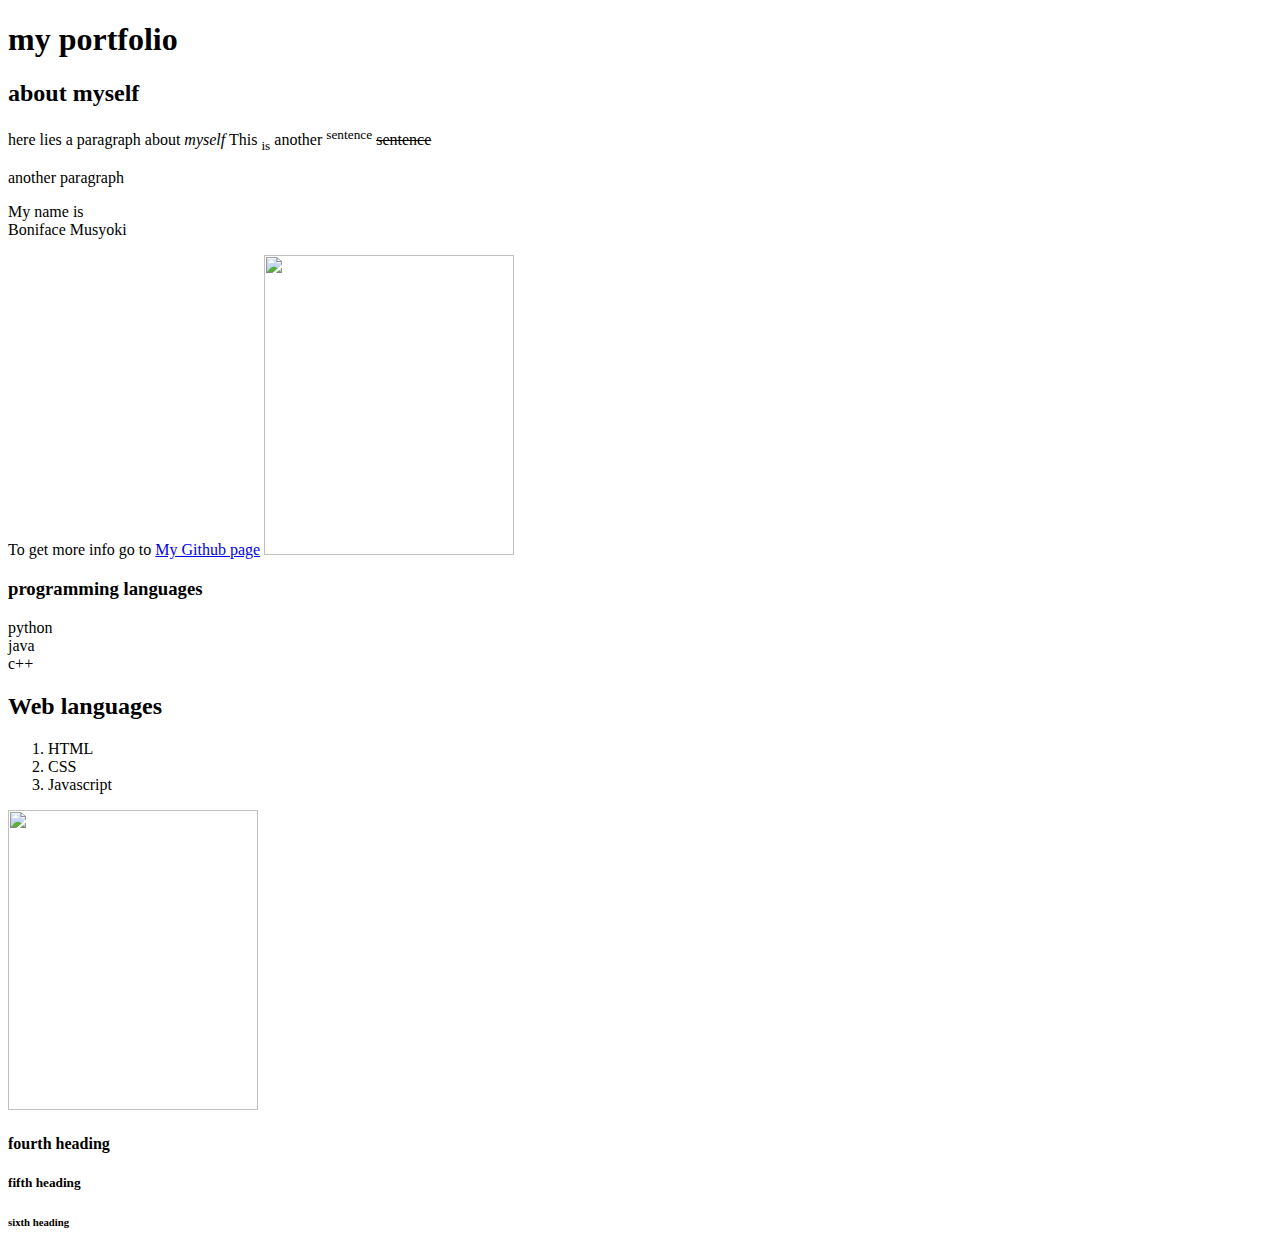
==== page.html @ 89703c25 "my first web page" ====
<!DOCTYPE html>
<html>
<head>
    <title>my first web page</title>
</head>
  
<body>


    <h1>my portfolio</h1>
    <h2><b></b>about myself<b></b></h2>
<p>
    here lies a paragraph about <i>myself</i>
    This <sub>is</sub> another <sup>sentence</sup>
    <del>sentence</del>
</p>   
<p>another paragraph</p>
<p>My name is<br>Boniface Musyoki</p>


To get more info go to <a href="https://github.com/Bonifacemusyoki">My Github page</a>
<img src="https://pngimg.com/uploads/github/github_PNG40.png"height="300" width="250"


<p>


    <h3>programming languages</h3>
    <u1>
        <li>python</li>
        <li>java</li>
        <li>c++</li>
    </u1>

    <h2><b>Web languages</b></h2>
    <ol>
        <li>HTML</li>
        <li>CSS</li>
        <li>Javascript</li>
    </ol>
</p>
<p>
    <img src="image/github_PNG40.png" height="300" width="250"
</p>







    <h4>fourth heading</h4>
    <h5>fifth heading</h5>
    <h6>sixth heading</h6>

<body>
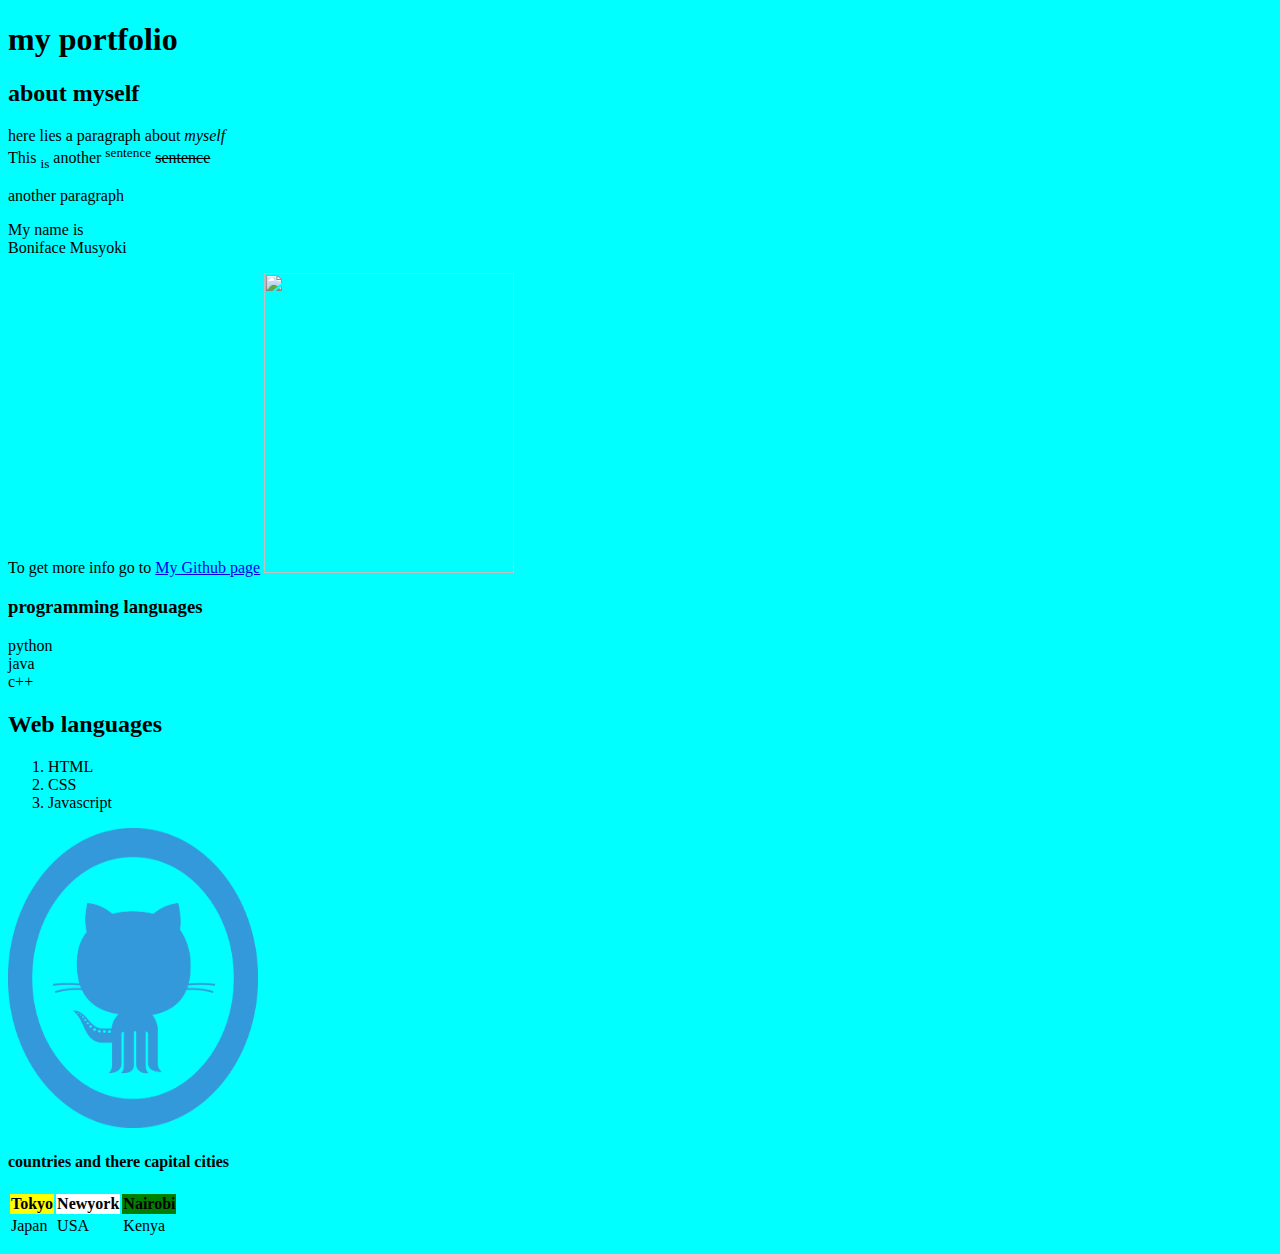
==== commit e634afc9: "added a table" ====
--- a/page.html
+++ b/page.html
@@ -5,13 +5,13 @@
 </head>
   
 <body>
-
+    <body style="background-color: aqua;"></body>
 
     <h1>my portfolio</h1>
     <h2><b></b>about myself<b></b></h2>
 <p>
     here lies a paragraph about <i>myself</i>
-    This <sub>is</sub> another <sup>sentence</sup>
+    <br>This <sub>is</sub> another <sup>sentence</sup>
     <del>sentence</del>
 </p>   
 <p>another paragraph</p>
@@ -40,7 +40,7 @@
     </ol>
 </p>
 <p>
-    <img src="image/github_PNG40.png" height="300" width="250"
+    <img src="github_PNG28.png" height="300" width="250">
 </p>
 
 
@@ -48,10 +48,22 @@
 
 
 
+<p>
+    <h4>countries and there capital cities</h4>
+    <table>
+        <tr>
+            <th style="background-color: yellow;">Tokyo</th>
+            <th style="background-color: white;">Newyork</th>
+            <th style="background-color: green;">Nairobi</th>
+        </tr>
+        <tr>
+            <td>Japan</td>
+            <td>USA</td>
+            <td>Kenya</td>
+        </tr>
+        </table>
+</p>
 
-    <h4>fourth heading</h4>
-    <h5>fifth heading</h5>
-    <h6>sixth heading</h6>
 
 <body>
 
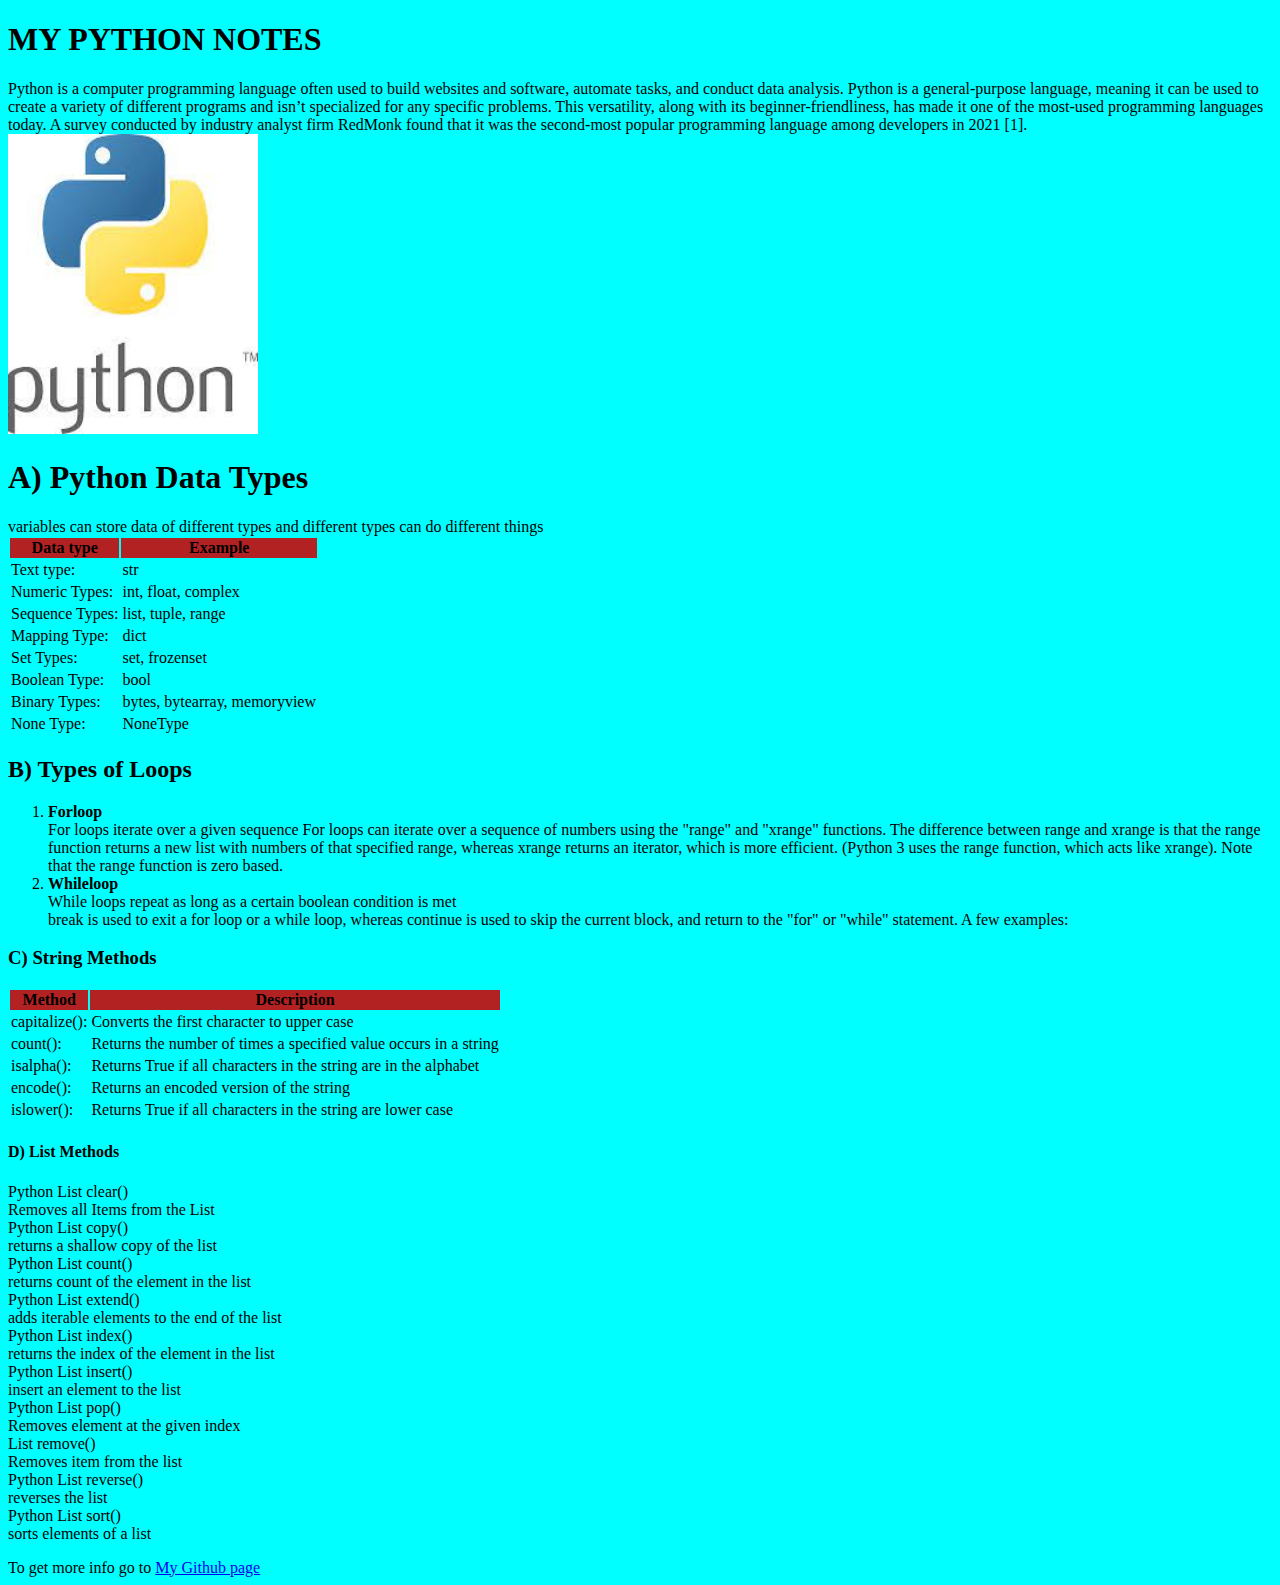
==== commit cdcf9e80: "login portfolio" ====
--- a/page.html
+++ b/page.html
@@ -1,71 +1,161 @@
 <!DOCTYPE html>
 <html>
 <head>
-    <title>my first web page</title>
+    <title>my python webpage</title>
+    <link rel="stylesheet" href="styles.css">
+    <meta name="viewport"content="device-width,initial-scale=1">
 </head>
   
 <body>
     <body style="background-color: aqua;"></body>
 
-    <h1>my portfolio</h1>
-    <h2><b></b>about myself<b></b></h2>
+    <h1><b>MY PYTHON NOTES</b></h1>
+    <P>
+        Python is a computer programming language often used to build websites and software, automate tasks, and conduct data analysis. Python is a general-purpose language, meaning it can be used to create a variety of different programs and isn’t specialized for any specific problems. This versatility, along with its beginner-friendliness, has made it one of the most-used programming languages today. A survey conducted by industry analyst firm RedMonk found that it was the second-most popular programming language among developers in 2021 [1].
+        <img src="images/download.jfif"height="300" width="250"
+    
+    
+    </P>
+
 <p>
-    here lies a paragraph about <i>myself</i>
-    <br>This <sub>is</sub> another <sup>sentence</sup>
-    <del>sentence</del>
-</p>   
-<p>another paragraph</p>
-<p>My name is<br>Boniface Musyoki</p>
+    <h1>A) Python Data Types</h1>
+variables can store data of different types and different types can do different things
+<table>
+    <tr>
+        <th style="background-color: firebrick;">Data type</th>
+        <th style="background-color: firebrick;">Example</th>
+        
+        
 
+    </tr>
+    <tr>
+        <td>Text type:</td>
+        <td>str</td>
+        
+    </tr>
+    <tr>
+        <td>Numeric Types:</td>
+        <td>int, float, complex</td>
+    </tr>
+    <tr>
+        <td>Sequence Types:</td>
+        <td>list, tuple, range</td>
+    </tr>
+    <tr>
+        <td>Mapping Type:</td>
+        <td>dict</td>
+    </tr>
+    <tr>
+        <td>Set Types:</td>
+        <td>set, frozenset</td>
+        
+    </tr>
+    <tr>
+        <td>Boolean Type:</td>
+        <td>bool</td>
+    </tr>
+    <tr>
+        <td>Binary Types:</td>
+        <td>bytes, bytearray, memoryview</td>
+    </tr>
+    <tr>
+        <td>None Type:</td>
+        <td>NoneType</td>
+    </tr>
+    </table>
 
-To get more info go to <a href="https://github.com/Bonifacemusyoki">My Github page</a>
-<img src="https://pngimg.com/uploads/github/github_PNG40.png"height="300" width="250"
+</p>
 
 
 <p>
+    <h2>B) Types of Loops</h2>
+    <ol>
+        <li><b>Forloop</b></li>
+        For loops iterate over a given sequence
+        For loops can iterate over a sequence of numbers using the "range" and "xrange" functions. The difference between range and xrange is that the range function returns a new list with numbers of that specified range, whereas xrange returns an iterator, which is more efficient. (Python 3 uses the range function, which acts like xrange). Note that the range function is zero based.
+        <li><b>Whileloop</b></li>
+        While loops repeat as long as a certain boolean condition is met
 
 
-    <h3>programming languages</h3>
-    <u1>
-        <li>python</li>
-        <li>java</li>
-        <li>c++</li>
-    </u1>
+        <br>break is used to exit a for loop or a while loop, whereas continue is used to skip the current block, and return to the "for" or "while" statement. A few examples:
 
-    <h2><b>Web languages</b></h2>
-    <ol>
-        <li>HTML</li>
-        <li>CSS</li>
-        <li>Javascript</li>
     </ol>
+
 </p>
 <p>
-    <img src="github_PNG28.png" height="300" width="250">
+    <h3>C) String Methods</h3>
+    <table>
+        <tr>
+            <th style="background-color: firebrick;">Method</th>
+            <th style="background-color: firebrick;">Description</th>
+            
+            
+    
+        </tr>
+        <tr>
+            <td>capitalize():</td>
+            <td>Converts the first character to upper case</td>
+            
+        </tr>
+        <tr>
+            <td>count():</td>
+            <td>Returns the number of times a specified value occurs in a string</td>
+        </tr>
+        <tr>
+            <td>isalpha():</td>
+            <td>Returns True if all characters in the string are in the alphabet</td>
+        </tr>
+        <tr>
+            <td>encode():</td>
+            <td>Returns an encoded version of the string</td>
+        </tr>
+        <tr>
+            <td>islower():</td>
+            <td>Returns True if all characters in the string are lower case</td>
+            
+        </tr>
+        </table>
+    
+
+    
 </p>
 
+<p>
+    <h4>D) List Methods</h4>
+    <u1>
+<li>Python List clear()</li>
+Removes all Items from the List
+
+<li>Python List copy()</li>
+returns a shallow copy of the list
+
+<li>Python List count()</li>
+returns count of the element in the list
+
+<li>Python List extend()</li>
+adds iterable elements to the end of the list
+
+<li>Python List index()</li>
+returns the index of the element in the list
+
+<li>Python List insert()</li>
+insert an element to the list
+
+<li>Python List pop()</li>
+Removes element at the given index
+
+<li>List remove()</li>
+Removes item from the list
+
+<li>Python List reverse()</li>
+reverses the list
+
+<li>Python List sort()</li>
+sorts elements of a list
+</u1>
 
 
+</p>
+To get more info go to <a href="https://github.com/Bonifacemusyoki">My Github page</a>
 
 
-
-<p>
-    <h4>countries and there capital cities</h4>
-    <table>
-        <tr>
-            <th style="background-color: yellow;">Tokyo</th>
-            <th style="background-color: white;">Newyork</th>
-            <th style="background-color: green;">Nairobi</th>
-        </tr>
-        <tr>
-            <td>Japan</td>
-            <td>USA</td>
-            <td>Kenya</td>
-        </tr>
-        </table>
-</p>
-
-
-<body>
-
-
-
